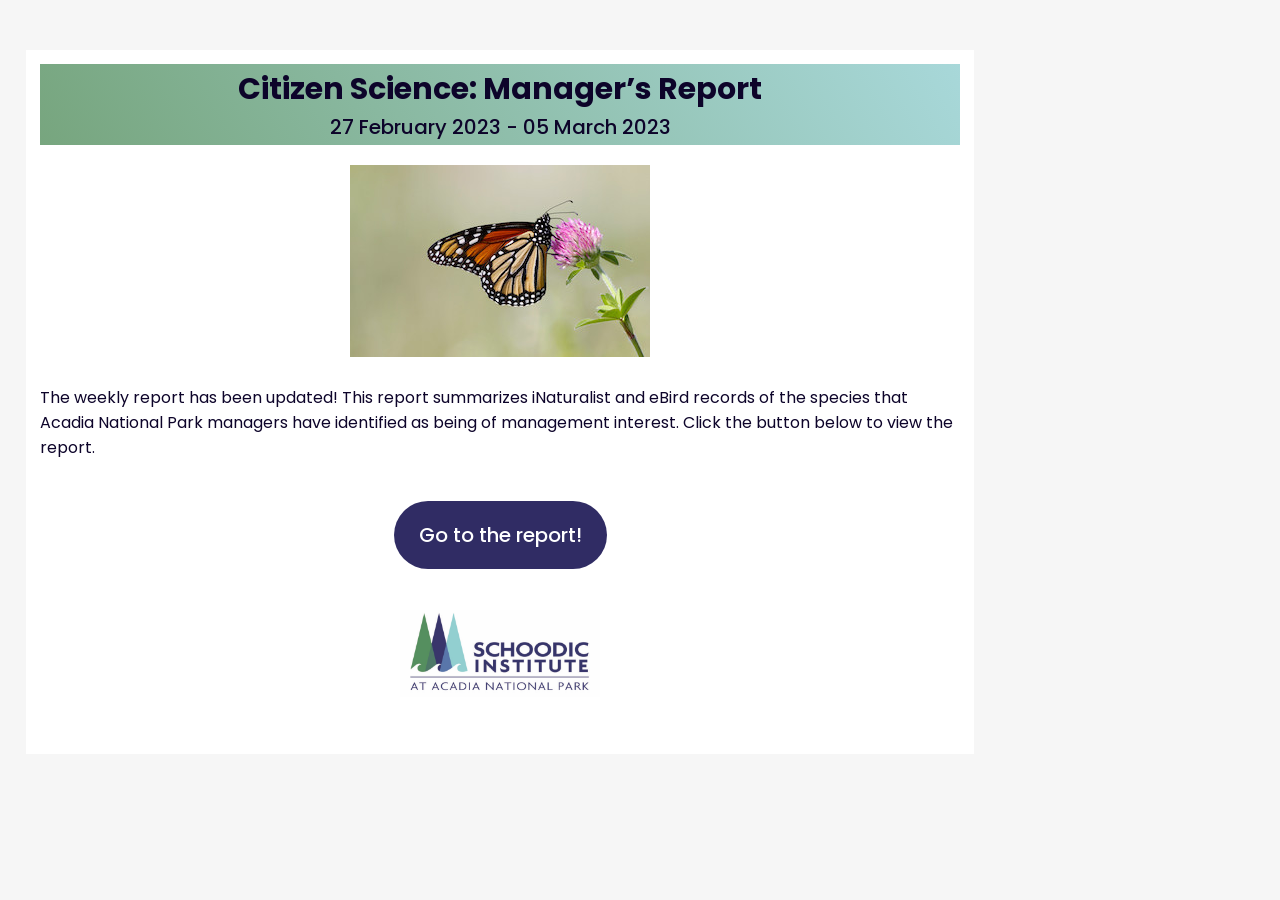
==== email_alerts/email_material.html @ fbe7072a "main push from other repo" ====
<!DOCTYPE html>
<html>
<head>
<meta charset="utf-8"> <!-- utf-8 works for most cases -->
<meta name="viewport" content="width=device-width"> <!-- Forcing initial-scale shouldn't be necessary -->
<meta http-equiv="X-UA-Compatible" content="IE=edge"> <!-- Use the latest (edge) version of IE rendering engine -->
<meta name="x-apple-disable-message-reformatting">  <!-- Disable auto-scale in iOS 10 Mail entirely -->
<meta name="format-detection" content="telephone=no,address=no,email=no,date=no,url=no"> <!-- Tell iOS not to automatically link certain text strings. -->
<meta name="color-scheme" content="light">
<meta name="supported-color-schemes" content="light">
<!-- What it does: Makes background images in 72ppi Outlook render at correct size. -->
<!--[if gte mso 9]>
<xml>
<o:OfficeDocumentSettings>
<o:AllowPNG/>
<o:PixelsPerInch>96</o:PixelsPerInch>
</o:OfficeDocumentSettings>
</xml>
<![endif]-->
<title>Report update email</title>
<style>
body {
font-family: Helvetica, sans-serif;
font-size: 14px;
}
.content {
background-color: white;
}
.content .message-block {
margin-bottom: 24px;
}
.header .message-block, .footer message-block {
margin-bottom: 12px;
}
img {
max-width: 100%;
}
@media only screen and (max-width: 767px) {
.container {
width: 100%;
}
.articles, .articles tr, .articles td {
display: block;
width: 100%;
}
.article {
margin-bottom: 24px;
}
}
</style>
</head>
<body style="background-color:#f6f6f6;font-family:Helvetica, sans-serif;color:#222;margin:0;padding:0;">
<table width="85%" align="center" class="container" style="max-width: 1000px;">
<tr>
<td style="padding:24px;">
<div class="header" style="font-family:Helvetica, sans-serif;color:#999999;font-size:12px;font-weight:normal;margin:0 0 24px 0;text-align:center;">
</div>
<table width="100%" class="content" style="background-color:white;">
<tr>
<td style="padding:12px;"><p><style type="text/css">
@font-face {
font-family: 'Poppins';
font-style: normal;
font-weight: 100;
src: url([data-uri]) format('truetype');
}
@font-face {
font-family: 'Poppins';
font-style: normal;
font-weight: 200;
src: url([data-uri]) format('truetype');
}
@font-face {
font-family: 'Poppins';
font-style: normal;
font-weight: 300;
src: url([data-uri]) format('truetype');
}
@font-face {
font-family: 'Poppins';
font-style: normal;
font-weight: 400;
src: url([data-uri]) format('truetype');
}
@font-face {
font-family: 'Poppins';
font-style: normal;
font-weight: 500;
src: url([data-uri]) format('truetype');
}
@font-face {
font-family: 'Poppins';
font-style: normal;
font-weight: 600;
src: url([data-uri]) format('truetype');
}
@font-face {
font-family: 'Poppins';
font-style: normal;
font-weight: 700;
src: url([data-uri]) format('truetype');
}
@font-face {
font-family: 'Poppins';
font-style: normal;
font-weight: 800;
src: url([data-uri]) format('truetype');
}
@font-face {
font-family: 'Poppins';
font-style: normal;
font-weight: 900;
src: url([data-uri]) format('truetype');
}
* {
margin: 0;
padding: 0;
font-family: 'Poppins', Sans-Serif;
}
p {
margin-block-start: 0;
margin-block-end: 0
margin: !important 0;
}
</style></p>
<!-- Header -->
<div style="
  text-align: center;
  padding: 3px 0;
  background-image: linear-gradient(240deg, rgba(146, 206, 208, 0.8), rgba(85, 143, 94, 0.8));
  ">
<div style="
  color: rgba(13, 4, 42, 1);
  font-size: 30px;
  font-weight: 700;
  ">
Citizen Science: Manager’s Report
</div>
<div style="
  color: rgba(13, 4, 42, 1);
  font-size: 20px;
  font-weight: 500;
  ">
27 February 2023 - 05 March 2023
</div>
</div>
<!-- Introduction -->
<div style="
  position: relative;
  margin: 20px auto;
  height: 200px;
  width: 300px;
  border-radius: 5px;
  ">
<p><img src="[data-uri]" alt="iNaturalist logo" style="
  object-fit: cover;
  overflow: hidden;
  "></p>
</div>
<div style="
  color: rgba(13, 4, 42, 1);
  font-size: 16px;
  ">
<p>The weekly report has been updated! This report summarizes
iNaturalist and eBird records of the species that Acadia National Park
managers have identified as being of management interest. Click the
button below to view the report.</p>
</div>
<!-- Button -->
<div style="
  position: relative;
  margin: 60px auto;
  text-align: center;
  ">
<p><a href="https://kylelima21.github.io/npf_cb_project/" style="
  position: relative;
  font-size: 20px;
  font-weight: 500;
  color: white;
  background-color: rgb(48, 44, 100);
  text-decoration: none;
  padding: 20px 25px;
  border-radius: 100vmax;
  "> Go to the report! </a></p>
</div>
<!-- Footer -->
<div style="
  position: relative;
  margin: 30px auto;
  height: 100px;
  width: 200px;
  border-radius: 5px;
  ">
<p><img src="[data-uri]" alt="Schoodic Institute logo" style="
  object-fit: cover;
  overflow: hidden;
  "></p>
</div></td>
</tr>
</table>
<div class="footer" style="font-family:Helvetica, sans-serif;color:#999999;font-size:12px;font-weight:normal;margin:24px 0 0 0;">
</div>
</td>
</tr>
</table>
</body>
</html>
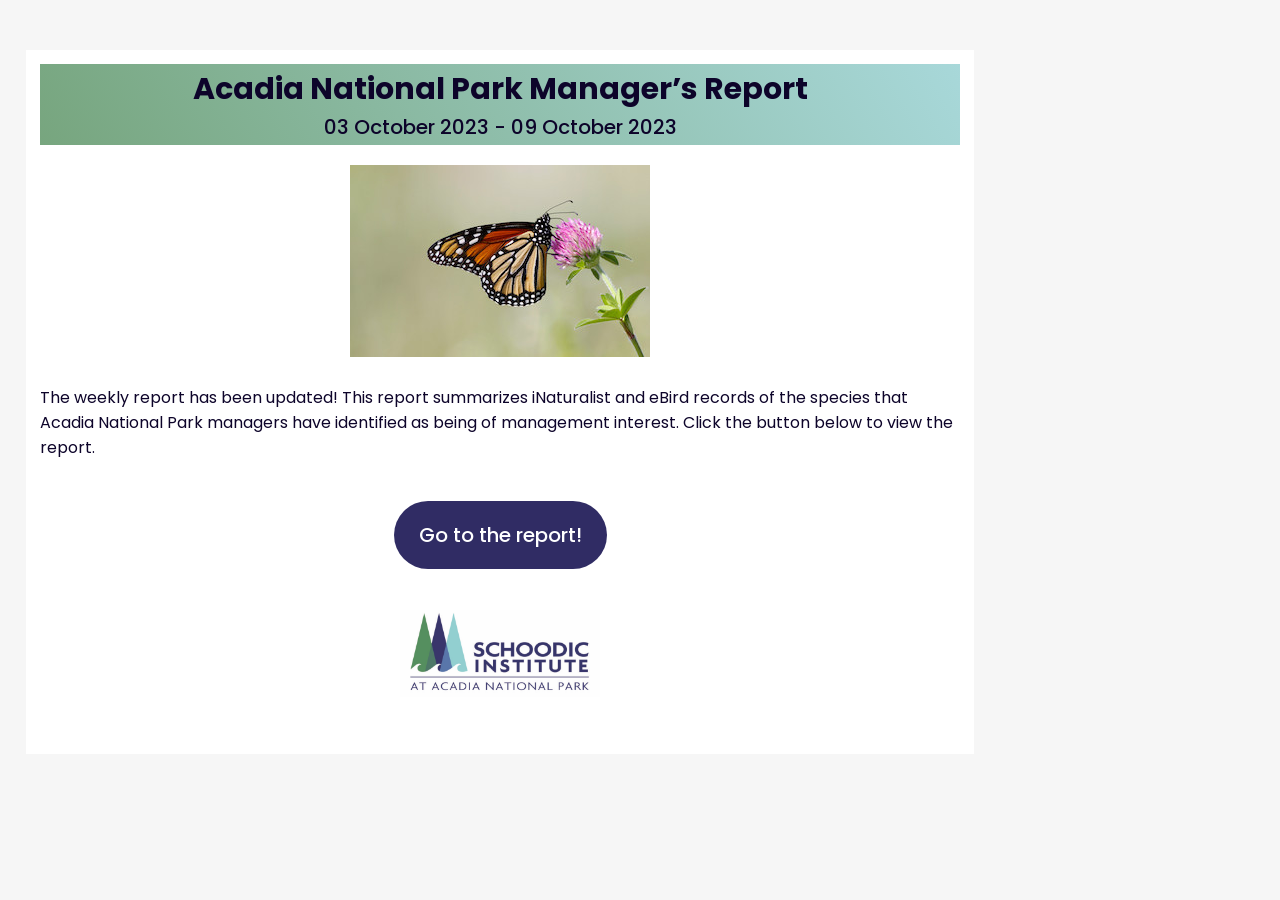
==== commit 8fe7fd31: "fixing email_material" ====
--- a/email_alerts/email_material.html
+++ b/email_alerts/email_material.html
@@ -17,7 +17,7 @@
 </o:OfficeDocumentSettings>
 </xml>
 <![endif]-->
-<title>Report update email</title>
+<title>Update report email</title>
 <style>
 body {
 font-family: Helvetica, sans-serif;
@@ -134,14 +134,14 @@
   font-size: 30px;
   font-weight: 700;
   ">
-Citizen Science: Manager’s Report
+Acadia National Park Manager’s Report
 </div>
 <div style="
   color: rgba(13, 4, 42, 1);
   font-size: 20px;
   font-weight: 500;
   ">
-27 February 2023 - 05 March 2023
+03 October 2023 - 09 October 2023
 </div>
 </div>
 <!-- Introduction -->
@@ -172,7 +172,7 @@
   margin: 60px auto;
   text-align: center;
   ">
-<p><a href="https://kylelima21.github.io/npf_cb_project/" style="
+<p><a href="https://kylelima21.github.io/ANP_managers_report/" style="
   position: relative;
   font-size: 20px;
   font-weight: 500;
